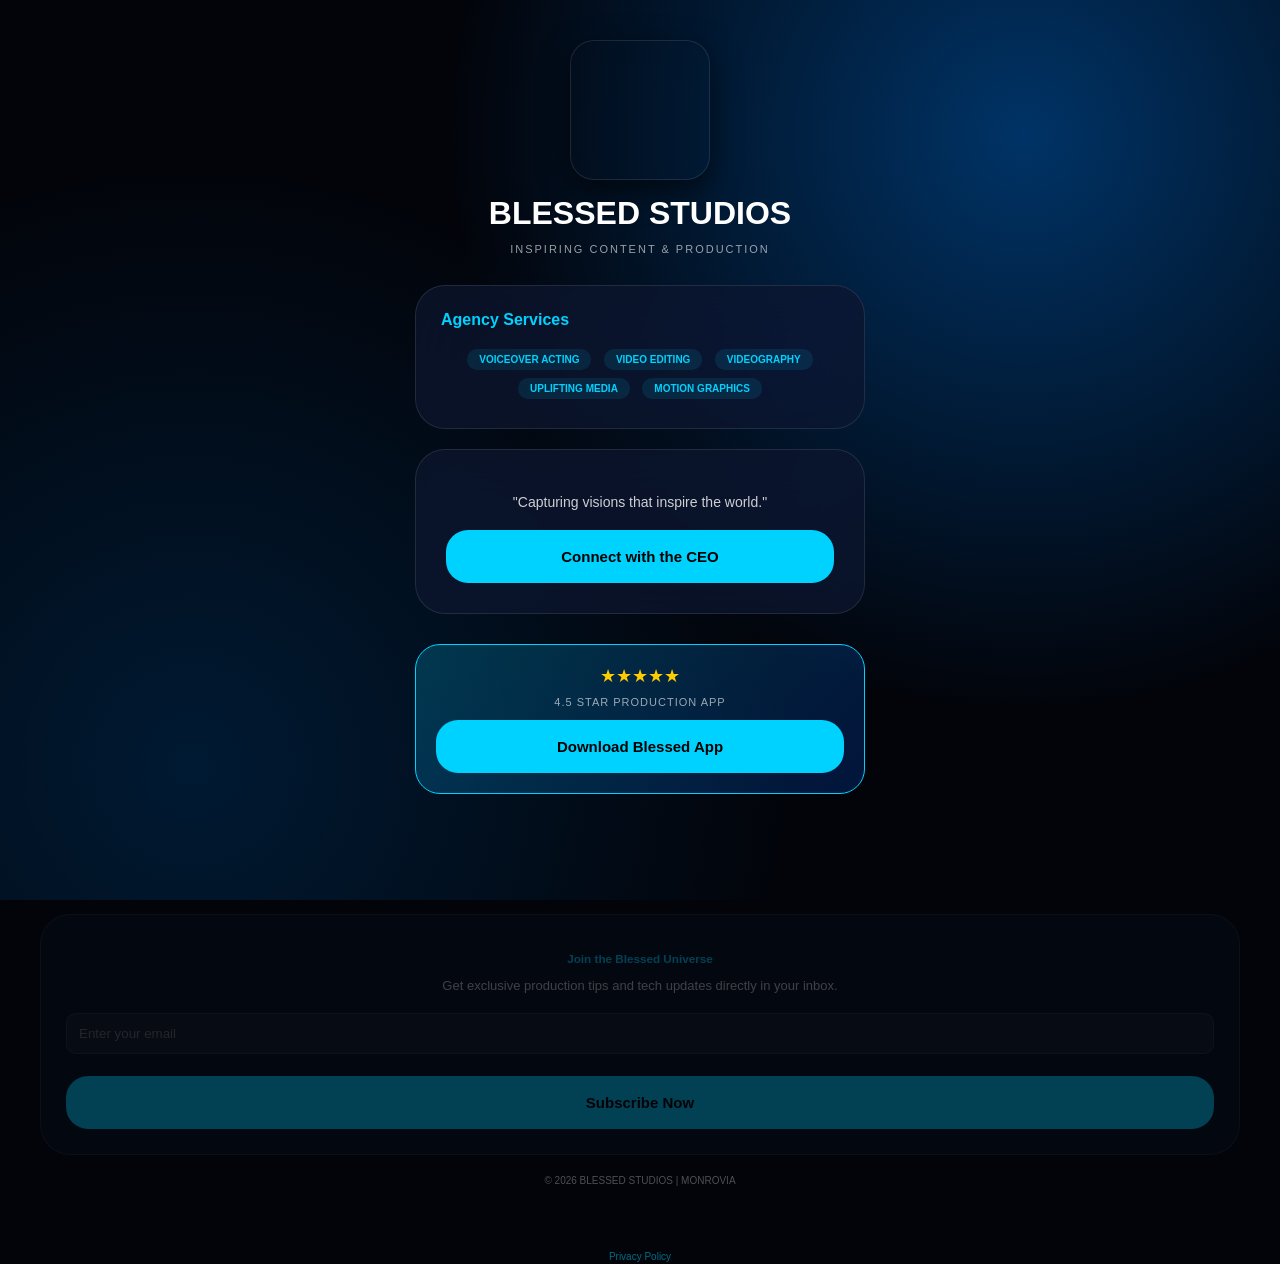
==== index.html @ 232438ee "Add subscription form to footer in index.html" ====
<!DOCTYPE html>
<html lang="en">
<head>
    <meta charset="UTF-8">
    <meta name="viewport" content="width=device-width, initial-scale=1.0, maximum-scale=1.0, user-scalable=no">
    <title>Blessed Studios | Official</title>
    
    <meta name="title" content="Blessed Studios | Official Portfolio of Blessed Fredrick Iboi">
<meta name="description" content="Official home of Blessed Studios. Digital Media Production, Voiceovers, and AI Web Development by Blessed Fredrick Iboi. Empowering visions through technology.">
<meta name="keywords" content="Blessed Studios, Blessed Fredrick Iboi, Video Editing Liberia, Voiceover Actor, AI Web Developer, Graphic Designer, Motion Graphics, Monrovia Tech">
<meta name="author" content="Blessed Fredrick Iboi">

<meta property="og:type" content="website">
<meta property="og:url" content="https://blessediboi17.github.io/Blessed_studios.github.io/">
<meta property="og:title" content="Blessed Studios | Production & Tech Innovation">
<meta property="og:description" content="Discover the work of Blessed Fredrick Iboi. Leading media production and digital architecture in Liberia.">
<meta property="og:image" content="https://i.ibb.co/XfHqN4m/Blessed-Studios-Card.jpg">

 <meta name="google-site-verification" content="rqcKXpeuBPZWYr8MFtPsM4VivoAZiJyeDFfZz--o7Ec">
    <link rel="icon" href="https://i.ibb.co/XfHqN4m/Blessed-Studios-Card.jpg">
    
    <style>
        :root {
            --bg: #02040a;
            --glass: rgba(13, 22, 45, 0.75);
            --accent: #00d2ff;
            --border: rgba(255, 255, 255, 0.1);
            --gold: #ffcc00;
        }

        * { box-sizing: border-box; -webkit-tap-highlight-color: transparent; }

        body {
            margin: 0; background-color: var(--bg);
            background-image: radial-gradient(circle at 80% 15%, #003366 0%, transparent 45%),
                              radial-gradient(circle at 15% 85%, #001a33 0%, transparent 45%);
            background-attachment: fixed;
            color: white; font-family: 'Inter', -apple-system, sans-serif;
            overflow-x: hidden;
        }

        /* PAGE SYSTEM */
        .page { display: none; width: 92%; max-width: 450px; margin: 40px auto; animation: slideUp 0.4s ease-out; }
        .active { display: block; }
        @keyframes slideUp { from { opacity: 0; transform: translateY(20px); } to { opacity: 1; transform: translateY(0); } }

        /* UI COMPONENTS */
        .glass-card {
            background: var(--glass); backdrop-filter: blur(30px) saturate(180%);
            -webkit-backdrop-filter: blur(30px) saturate(180%);
            border: 1px solid var(--border); border-radius: 30px; padding: 25px; margin-bottom: 20px;
        }

        .btn {
            display: flex; align-items: center; justify-content: center;
            background: rgba(255, 255, 255, 0.05); border: 1px solid var(--border);
            padding: 18px; border-radius: 22px; color: white; text-decoration: none;
            font-weight: 700; margin-top: 12px; cursor: pointer; font-size: 15px; transition: 0.3s;
        }

        .btn-primary { background: var(--accent); color: #000; border: none; }
        .btn-yt { background: #ff0000; color: #fff; border: none; }

        /* LOGO STYLES */
        .brand-img {
            width: 140px; height: 140px; margin: 0 auto 15px;
            border-radius: 24px; border: 1px solid var(--border);
            background: url('https://i.ibb.co/XfHqN4m/Blessed-Studios-Card.jpg') center/cover;
            box-shadow: 0 10px 30px rgba(0, 0, 0, 0.6);
        }

        .ceo-img {
            width: 110px; height: 110px; margin: 0 auto 15px;
            border-radius: 50%; border: 2px solid var(--accent);
            background: url('https://i.ibb.co/3s6ZfXv/output.jpg') center/cover;
            box-shadow: 0 0 25px rgba(0, 210, 255, 0.2);
        }

        /* TAGS */
        .service-tag {
            display: inline-block; background: rgba(0, 210, 255, 0.1);
            color: var(--accent); font-size: 10px; padding: 5px 12px;
            border-radius: 10px; margin: 4px; font-weight: 700; text-transform: uppercase;
        }

        /* DOWNLOAD SECTION */
        .download-box {
            background: linear-gradient(135deg, rgba(0, 210, 255, 0.2), rgba(0, 85, 255, 0.2));
            border: 1px solid var(--accent); border-radius: 25px; padding: 20px;
            text-align: center; margin-top: 30px;
        }
        .stars { color: var(--gold); font-size: 18px; margin-bottom: 5px; display: block; }
        .rating-text { font-size: 11px; opacity: 0.6; text-transform: uppercase; letter-spacing: 1px; }

        footer { text-align: center; opacity: 0.3; font-size: 10px; padding: 40px; }
    </style>
</head>
<body>

    <div id="brand-page" class="page active">
        <div class="brand-img"></div>
        <h1 style="text-align: center; margin: 0;">BLESSED STUDIOS</h1>
        <p style="text-align: center; opacity: 0.6; font-size: 11px; letter-spacing: 2px; margin-bottom: 30px;">INSPIRING CONTENT & PRODUCTION</p>
        
        <div class="glass-card">
            <h3 style="color: var(--accent); margin-top: 0; font-size: 16px;">Agency Services</h3>
            <div style="text-align: center;">
                <span class="service-tag">Voiceover Acting</span>
                <span class="service-tag">Video Editing</span>
                <span class="service-tag">Videography</span>
                <span class="service-tag">Uplifting Media</span>
                <span class="service-tag">Motion Graphics</span>
            </div>
        </div>

        <div class="glass-card" style="text-align: center; padding: 30px;">
            <p style="font-size: 14px; opacity: 0.8; margin-bottom: 20px;">"Capturing visions that inspire the world."</p>
            <button class="btn btn-primary" onclick="showPage('ceo-page')" style="width: 100%;">Connect with the CEO</button>
        </div>

        <div class="download-box">
            <span class="stars">★★★★★</span>
            <span class="rating-text">4.5 Star Production App</span>
            <button class="btn btn-primary" onclick="installAppPrompt()" style="width: 100%; margin-top: 10px;">Download Blessed App</button>
        </div>
    </div>

    <div id="ceo-page" class="page">
        <div class="ceo-img"></div>
        <h1 style="text-align: center; margin: 0;">Blessed Fredrick Iboi</h1>
        <p style="text-align: center; color: var(--accent); font-size: 10px; font-weight: 800; letter-spacing: 1px; margin-bottom: 25px;">AI DEVELOPER | GRAPHIC DESIGNER | ACTOR</p>

        <div class="glass-card">
            <h3 style="margin-top: 0; font-size: 16px; color: var(--accent);">Professional Reach</h3>
            <a href="https://youtube.com/@howto9448-c4n" class="btn btn-yt" target="_blank">YouTube: How To Do</a>
            <a href="https://www.facebook.com/Blessedstudios1" class="btn" target="_blank">Official Facebook</a>
            <a href="https://www.instagram.com/studiosblessed" class="btn" target="_blank">Official Instagram</a>
        </div>

        <div class="glass-card">
            <h3 style="margin-top: 0; font-size: 14px;">About Me</h3>
            <p style="font-size: 13px; opacity: 0.8; line-height: 1.6; margin: 0;">
                Visionary <b>Motion Graphics Editor</b> & <b>Digital Architect</b>. I specialize in building high-end AI web solutions and cinematic productions that bridge the gap between technology and people.
            </p>
        </div>

        <button class="btn" onclick="showPage('brand-page')" style="width: 100%; opacity: 0.6; border: none;">← Back to Agency</button>

        <div class="download-box">
            <span class="stars">★★★★★</span>
            <span class="rating-text">Top Rated Portfolio</span>
            <button class="btn btn-primary" onclick="installAppPrompt()" style="width: 100%; margin-top: 10px;">Download Portfolio App</button>
        </div>
    </div>

    <footer>
        <div class="glass-card" style="margin-top: 40px; text-align: center;">
    <h3 style="color: var(--accent); margin-bottom: 10px;">Join the Blessed Universe</h3>
    <p style="font-size: 13px; opacity: 0.8; margin-bottom: 20px;">Get exclusive production tips and tech updates directly in your inbox.</p>
    
    <form action="https://formspree.io/f/YOUR_ID" method="POST" style="display: flex; flex-direction: column; gap: 10px;">
        <input type="email" name="email" placeholder="Enter your email" required 
            style="padding: 12px; border-radius: 10px; border: 1px solid var(--border); background: rgba(255,255,255,0.05); color: white; outline: none;">
        <button type="submit" class="btn btn-primary" style="width: 100%;">Subscribe Now</button>
    </form>
        </div>
        &copy; 2026 BLESSED STUDIOS | MONROVIA</footer>

    <script>
        function showPage(id) {
            document.querySelectorAll('.page').forEach(p => p.classList.remove('active'));
            document.getElementById(id).classList.add('active');
            window.scrollTo({ top: 0, behavior: 'smooth' });
        }

        let deferredPrompt;
        window.addEventListener('beforeinstallprompt', (e) => {
            e.preventDefault();
            deferredPrompt = e;
        });

        function installAppPrompt() {
            if (deferredPrompt) {
                deferredPrompt.prompt();
            } else {
                alert("To Install: Tap your browser menu (⋮) and select 'Add to Home Screen' or 'Install App'.");
            }
        }
    </script>
    <div style="text-align: center; margin-top: 20px;">
    <a href="javascript:void(0)" onclick="showPage('privacy-page')" style="color: var(--accent); font-size: 10px; text-decoration: none; opacity: 0.5;">Privacy Policy</a>
</div>

<div id="privacy-page" class="page">
    <div class="glass-card">
        <h2 style="color: var(--accent); margin-top: 0;">Privacy Policy</h2>
        <p style="font-size: 12px; opacity: 0.8; line-height: 1.6;">
            At <b>Blessed Studios</b>, One of our main priorities is the privacy of our visitors. <br><br>
            <b>Information We Collect:</b> We do not collect personal data unless voluntarily provided via contact forms. Standard web logs are used for traffic analysis via Google Search Console.<br><br>
            <b>Cookies and Web Beacons:</b> Like any other website, Blessed Studios may use 'cookies' to store information including visitors' preferences and the pages on the website that the visitor accessed or visited.<br><br>
            <b>Google DoubleClick DART Cookie:</b> Google is one of our third-party vendors. It also uses cookies, known as DART cookies, to serve ads to our site visitors based upon their visit to our site and other sites on the internet.<br><br>
            <b>Contact:</b> If you have questions, contact us via the official channels on the CEO page.
        </p>
        <button class="btn" onclick="showPage('brand-page')" style="width: 100%;">Return Home</button>
    </div>
</div>
</body>
</html>
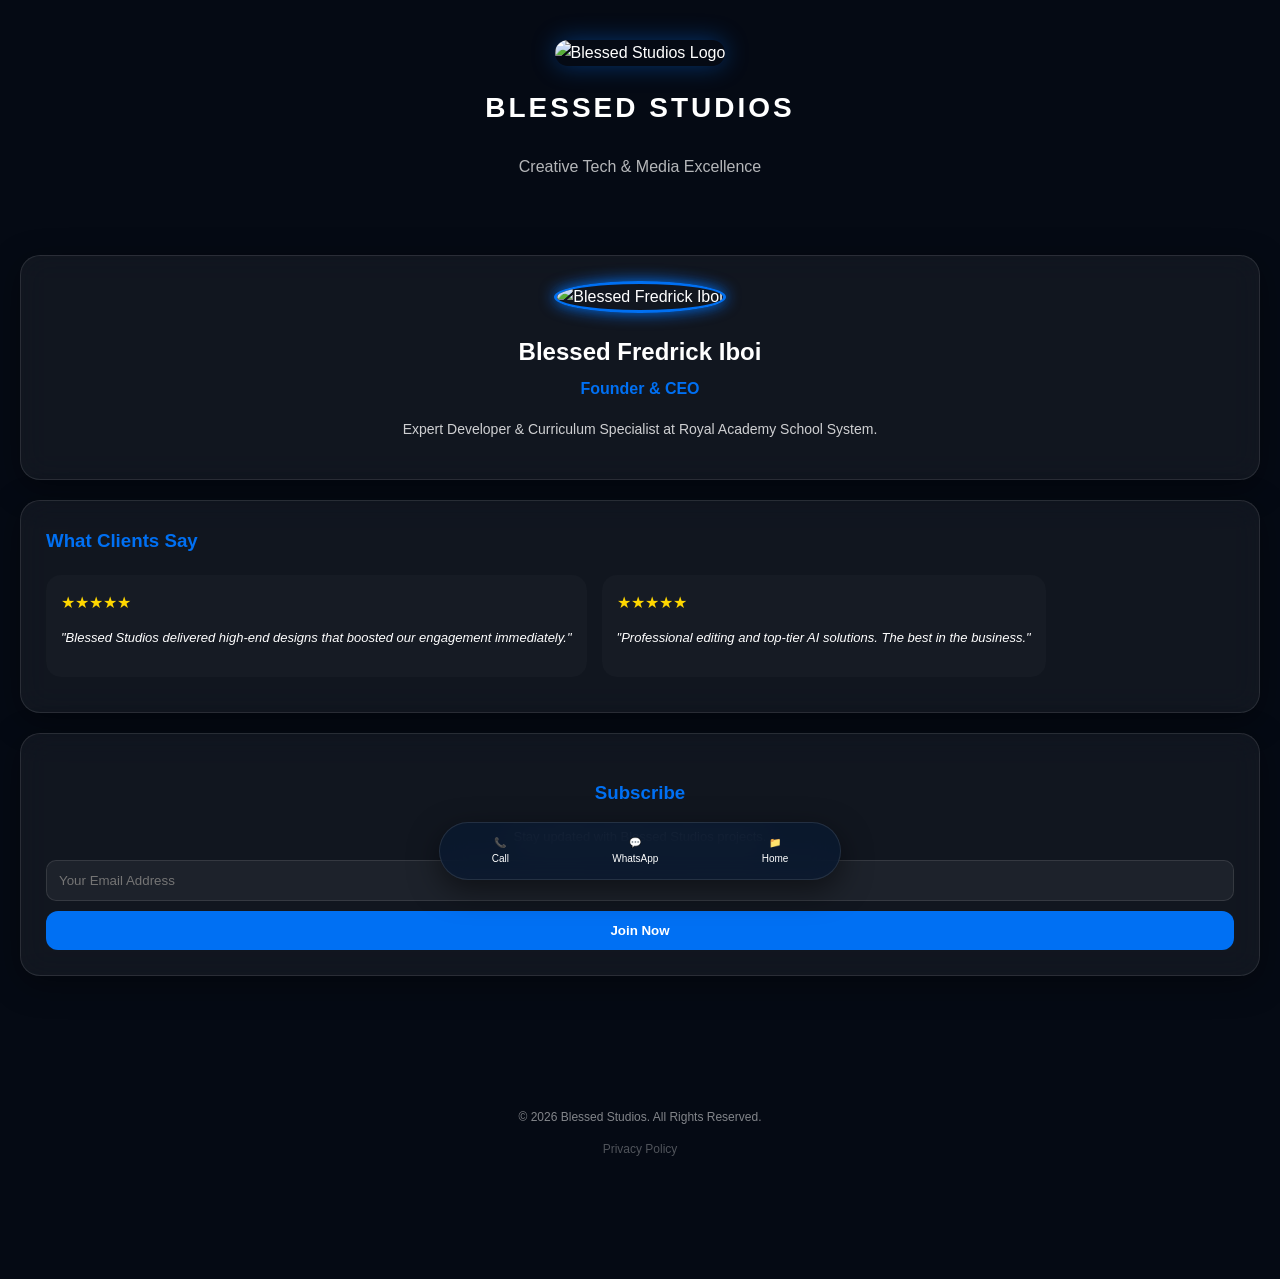
==== commit c42215dd: "Refactor index.html for improved structure and content" ====
--- a/index.html
+++ b/index.html
@@ -2,207 +2,188 @@
 <html lang="en">
 <head>
     <meta charset="UTF-8">
-    <meta name="viewport" content="width=device-width, initial-scale=1.0, maximum-scale=1.0, user-scalable=no">
-    <title>Blessed Studios | Official</title>
-    
-    <meta name="title" content="Blessed Studios | Official Portfolio of Blessed Fredrick Iboi">
-<meta name="description" content="Official home of Blessed Studios. Digital Media Production, Voiceovers, and AI Web Development by Blessed Fredrick Iboi. Empowering visions through technology.">
-<meta name="keywords" content="Blessed Studios, Blessed Fredrick Iboi, Video Editing Liberia, Voiceover Actor, AI Web Developer, Graphic Designer, Motion Graphics, Monrovia Tech">
-<meta name="author" content="Blessed Fredrick Iboi">
+    <meta name="viewport" content="width=device-width, initial-scale=1.0">
+    <title>Blessed Studios | CEO Blessed Fredrick Iboi</title>
 
-<meta property="og:type" content="website">
-<meta property="og:url" content="https://blessediboi17.github.io/Blessed_studios.github.io/">
-<meta property="og:title" content="Blessed Studios | Production & Tech Innovation">
-<meta property="og:description" content="Discover the work of Blessed Fredrick Iboi. Leading media production and digital architecture in Liberia.">
-<meta property="og:image" content="https://i.ibb.co/XfHqN4m/Blessed-Studios-Card.jpg">
+    <script type="application/ld+json">
+    {
+      "@context": "https://schema.org",
+      "@type": "Person",
+      "name": "Blessed Fredrick Iboi",
+      "jobTitle": "CEO & Founder",
+      "affiliation": {
+        "@type": "Organization",
+        "name": "Blessed Studios",
+        "logo": "https://blessediboi17.github.io/Blessedstudios.github.io/logo.jpg"
+      },
+      "image": "https://blessediboi17.github.io/Blessedstudios.github.io/ceo.jpg",
+      "url": "https://blessediboi17.github.io/Blessedstudios.github.io/"
+    }
+    </script>
 
- <meta name="google-site-verification" content="rqcKXpeuBPZWYr8MFtPsM4VivoAZiJyeDFfZz--o7Ec">
-    <link rel="icon" href="https://i.ibb.co/XfHqN4m/Blessed-Studios-Card.jpg">
-    
     <style>
         :root {
-            --bg: #02040a;
-            --glass: rgba(13, 22, 45, 0.75);
-            --accent: #00d2ff;
+            --bg: #050a14;
+            --card-bg: rgba(255, 255, 255, 0.05);
+            --accent: #0070f3;
             --border: rgba(255, 255, 255, 0.1);
-            --gold: #ffcc00;
+            --text: #ffffff;
+            --gold: #ffd700;
         }
 
-        * { box-sizing: border-box; -webkit-tap-highlight-color: transparent; }
-
         body {
-            margin: 0; background-color: var(--bg);
-            background-image: radial-gradient(circle at 80% 15%, #003366 0%, transparent 45%),
-                              radial-gradient(circle at 15% 85%, #001a33 0%, transparent 45%);
-            background-attachment: fixed;
-            color: white; font-family: 'Inter', -apple-system, sans-serif;
+            background-color: var(--bg);
+            color: var(--text);
+            font-family: 'Segoe UI', Tahoma, Geneva, Verdana, sans-serif;
+            margin: 0;
+            padding: 0;
+            line-height: 1.6;
             overflow-x: hidden;
         }
 
-        /* PAGE SYSTEM */
-        .page { display: none; width: 92%; max-width: 450px; margin: 40px auto; animation: slideUp 0.4s ease-out; }
-        .active { display: block; }
-        @keyframes slideUp { from { opacity: 0; transform: translateY(20px); } to { opacity: 1; transform: translateY(0); } }
+        .glass-card {
+            background: var(--card-bg);
+            backdrop-filter: blur(15px);
+            border: 1px solid var(--border);
+            border-radius: 20px;
+            padding: 25px;
+            margin: 20px;
+            box-shadow: 0 8px 32px 0 rgba(0, 0, 0, 0.37);
+        }
 
-        /* UI COMPONENTS */
-        .glass-card {
-            background: var(--glass); backdrop-filter: blur(30px) saturate(180%);
-            -webkit-backdrop-filter: blur(30px) saturate(180%);
-            border: 1px solid var(--border); border-radius: 30px; padding: 25px; margin-bottom: 20px;
+        .logo-container img {
+            width: 180px;
+            height: auto;
+            border-radius: 15px;
+            box-shadow: 0 0 25px rgba(0, 112, 243, 0.4);
+            transition: transform 0.3s ease;
+        }
+
+        .profile-img {
+            width: 130px;
+            height: 130px;
+            border-radius: 50%;
+            border: 3px solid var(--accent);
+            object-fit: cover;
+            box-shadow: 0 0 15px var(--accent);
         }
 
         .btn {
-            display: flex; align-items: center; justify-content: center;
-            background: rgba(255, 255, 255, 0.05); border: 1px solid var(--border);
-            padding: 18px; border-radius: 22px; color: white; text-decoration: none;
-            font-weight: 700; margin-top: 12px; cursor: pointer; font-size: 15px; transition: 0.3s;
+            background: var(--accent);
+            color: white;
+            border: none;
+            padding: 12px 25px;
+            border-radius: 12px;
+            font-weight: bold;
+            cursor: pointer;
+            text-decoration: none;
+            display: inline-block;
+            transition: 0.3s;
         }
 
-        .btn-primary { background: var(--accent); color: #000; border: none; }
-        .btn-yt { background: #ff0000; color: #fff; border: none; }
-
-        /* LOGO STYLES */
-        .brand-img {
-            width: 140px; height: 140px; margin: 0 auto 15px;
-            border-radius: 24px; border: 1px solid var(--border);
-            background: url('https://i.ibb.co/XfHqN4m/Blessed-Studios-Card.jpg') center/cover;
-            box-shadow: 0 10px 30px rgba(0, 0, 0, 0.6);
+        /* Floating Bar */
+        .floating-bar {
+            position: fixed;
+            bottom: 20px;
+            left: 50%;
+            transform: translateX(-50%);
+            width: 90%;
+            max-width: 400px;
+            background: rgba(10, 25, 47, 0.85);
+            backdrop-filter: blur(15px);
+            border: 1px solid var(--border);
+            border-radius: 30px;
+            display: flex;
+            justify-content: space-around;
+            padding: 12px 0;
+            z-index: 1000;
+            box-shadow: 0 10px 30px rgba(0,0,0,0.5);
         }
 
-        .ceo-img {
-            width: 110px; height: 110px; margin: 0 auto 15px;
-            border-radius: 50%; border: 2px solid var(--accent);
-            background: url('https://i.ibb.co/3s6ZfXv/output.jpg') center/cover;
-            box-shadow: 0 0 25px rgba(0, 210, 255, 0.2);
+        .floating-bar a {
+            text-decoration: none;
+            color: white;
+            text-align: center;
+            font-size: 10px;
         }
 
-        /* TAGS */
-        .service-tag {
-            display: inline-block; background: rgba(0, 210, 255, 0.1);
-            color: var(--accent); font-size: 10px; padding: 5px 12px;
-            border-radius: 10px; margin: 4px; font-weight: 700; text-transform: uppercase;
+        .review-container {
+            display: flex;
+            overflow-x: auto;
+            gap: 15px;
+            padding-bottom: 10px;
+            scrollbar-width: none;
         }
 
-        /* DOWNLOAD SECTION */
-        .download-box {
-            background: linear-gradient(135deg, rgba(0, 210, 255, 0.2), rgba(0, 85, 255, 0.2));
-            border: 1px solid var(--accent); border-radius: 25px; padding: 20px;
-            text-align: center; margin-top: 30px;
+        input[type="email"] {
+            padding: 12px;
+            border-radius: 10px;
+            border: 1px solid var(--border);
+            background: rgba(255,255,255,0.05);
+            color: white;
+            outline: none;
         }
-        .stars { color: var(--gold); font-size: 18px; margin-bottom: 5px; display: block; }
-        .rating-text { font-size: 11px; opacity: 0.6; text-transform: uppercase; letter-spacing: 1px; }
 
-        footer { text-align: center; opacity: 0.3; font-size: 10px; padding: 40px; }
+        footer {
+            text-align: center;
+            padding: 100px 20px 120px 20px;
+            opacity: 0.5;
+            font-size: 12px;
+        }
     </style>
 </head>
 <body>
 
-    <div id="brand-page" class="page active">
-        <div class="brand-img"></div>
-        <h1 style="text-align: center; margin: 0;">BLESSED STUDIOS</h1>
-        <p style="text-align: center; opacity: 0.6; font-size: 11px; letter-spacing: 2px; margin-bottom: 30px;">INSPIRING CONTENT & PRODUCTION</p>
-        
-        <div class="glass-card">
-            <h3 style="color: var(--accent); margin-top: 0; font-size: 16px;">Agency Services</h3>
-            <div style="text-align: center;">
-                <span class="service-tag">Voiceover Acting</span>
-                <span class="service-tag">Video Editing</span>
-                <span class="service-tag">Videography</span>
-                <span class="service-tag">Uplifting Media</span>
-                <span class="service-tag">Motion Graphics</span>
+    <section id="brand-page" style="text-align: center; padding: 40px 0;">
+        <div class="logo-container">
+            <img src="logo.jpg" alt="Blessed Studios Logo">
+            <h1 style="letter-spacing: 3px; font-size: 28px; margin-top: 20px;">BLESSED STUDIOS</h1>
+            <p style="opacity: 0.7;">Creative Tech & Media Excellence</p>
+        </div>
+    </section>
+
+    <section id="ceo-page">
+        <div class="glass-card" style="text-align: center;">
+            <img src="ceo.jpg" alt="Blessed Fredrick Iboi" class="profile-img">
+            <h2 style="margin-bottom: 5px;">Blessed Fredrick Iboi</h2>
+            <p style="color: var(--accent); margin-top: 0; font-weight: bold;">Founder & CEO</p>
+            <p style="font-size: 14px; opacity: 0.8;">Expert Developer & Curriculum Specialist at Royal Academy School System.</p>
+        </div>
+    </section>
+
+    <div class="glass-card">
+        <h3 style="color: var(--accent); margin-top: 0;">What Clients Say</h3>
+        <div class="review-container">
+            <div style="min-width: 250px; background: rgba(255,255,255,0.02); padding: 15px; border-radius: 15px;">
+                <span style="color: var(--gold);">★★★★★</span>
+                <p style="font-style: italic; font-size: 13px;">"Blessed Studios delivered high-end designs that boosted our engagement immediately."</p>
             </div>
-        </div>
-
-        <div class="glass-card" style="text-align: center; padding: 30px;">
-            <p style="font-size: 14px; opacity: 0.8; margin-bottom: 20px;">"Capturing visions that inspire the world."</p>
-            <button class="btn btn-primary" onclick="showPage('ceo-page')" style="width: 100%;">Connect with the CEO</button>
-        </div>
-
-        <div class="download-box">
-            <span class="stars">★★★★★</span>
-            <span class="rating-text">4.5 Star Production App</span>
-            <button class="btn btn-primary" onclick="installAppPrompt()" style="width: 100%; margin-top: 10px;">Download Blessed App</button>
+            <div style="min-width: 250px; background: rgba(255,255,255,0.02); padding: 15px; border-radius: 15px;">
+                <span style="color: var(--gold);">★★★★★</span>
+                <p style="font-style: italic; font-size: 13px;">"Professional editing and top-tier AI solutions. The best in the business."</p>
+            </div>
         </div>
     </div>
 
-    <div id="ceo-page" class="page">
-        <div class="ceo-img"></div>
-        <h1 style="text-align: center; margin: 0;">Blessed Fredrick Iboi</h1>
-        <p style="text-align: center; color: var(--accent); font-size: 10px; font-weight: 800; letter-spacing: 1px; margin-bottom: 25px;">AI DEVELOPER | GRAPHIC DESIGNER | ACTOR</p>
-
-        <div class="glass-card">
-            <h3 style="margin-top: 0; font-size: 16px; color: var(--accent);">Professional Reach</h3>
-            <a href="https://youtube.com/@howto9448-c4n" class="btn btn-yt" target="_blank">YouTube: How To Do</a>
-            <a href="https://www.facebook.com/Blessedstudios1" class="btn" target="_blank">Official Facebook</a>
-            <a href="https://www.instagram.com/studiosblessed" class="btn" target="_blank">Official Instagram</a>
-        </div>
-
-        <div class="glass-card">
-            <h3 style="margin-top: 0; font-size: 14px;">About Me</h3>
-            <p style="font-size: 13px; opacity: 0.8; line-height: 1.6; margin: 0;">
-                Visionary <b>Motion Graphics Editor</b> & <b>Digital Architect</b>. I specialize in building high-end AI web solutions and cinematic productions that bridge the gap between technology and people.
-            </p>
-        </div>
-
-        <button class="btn" onclick="showPage('brand-page')" style="width: 100%; opacity: 0.6; border: none;">← Back to Agency</button>
-
-        <div class="download-box">
-            <span class="stars">★★★★★</span>
-            <span class="rating-text">Top Rated Portfolio</span>
-            <button class="btn btn-primary" onclick="installAppPrompt()" style="width: 100%; margin-top: 10px;">Download Portfolio App</button>
-        </div>
+    <div class="glass-card" style="text-align: center;">
+        <h3 style="color: var(--accent);">Subscribe</h3>
+        <p style="font-size: 13px; opacity: 0.8;">Stay updated with Blessed Studios projects.</p>
+        <form style="display: flex; flex-direction: column; gap: 10px;">
+            <input type="email" placeholder="Your Email Address" required>
+            <button type="submit" class="btn">Join Now</button>
+        </form>
     </div>
 
+    <nav class="floating-bar">
+        <a href="tel:+231XXXXXXXXXX">📞<br>Call</a>
+        <a href="https://wa.me/231XXXXXXXXXX">💬<br>WhatsApp</a>
+        <a href="#brand-page">📁<br>Home</a>
+    </nav>
+
     <footer>
-        <div class="glass-card" style="margin-top: 40px; text-align: center;">
-    <h3 style="color: var(--accent); margin-bottom: 10px;">Join the Blessed Universe</h3>
-    <p style="font-size: 13px; opacity: 0.8; margin-bottom: 20px;">Get exclusive production tips and tech updates directly in your inbox.</p>
-    
-    <form action="https://formspree.io/f/YOUR_ID" method="POST" style="display: flex; flex-direction: column; gap: 10px;">
-        <input type="email" name="email" placeholder="Enter your email" required 
-            style="padding: 12px; border-radius: 10px; border: 1px solid var(--border); background: rgba(255,255,255,0.05); color: white; outline: none;">
-        <button type="submit" class="btn btn-primary" style="width: 100%;">Subscribe Now</button>
-    </form>
-        </div>
-        &copy; 2026 BLESSED STUDIOS | MONROVIA</footer>
+        <p>© 2026 Blessed Studios. All Rights Reserved.</p>
+        <a href="#" style="color: white; text-decoration: none; opacity: 0.6;">Privacy Policy</a>
+    </footer>
 
-    <script>
-        function showPage(id) {
-            document.querySelectorAll('.page').forEach(p => p.classList.remove('active'));
-            document.getElementById(id).classList.add('active');
-            window.scrollTo({ top: 0, behavior: 'smooth' });
-        }
-
-        let deferredPrompt;
-        window.addEventListener('beforeinstallprompt', (e) => {
-            e.preventDefault();
-            deferredPrompt = e;
-        });
-
-        function installAppPrompt() {
-            if (deferredPrompt) {
-                deferredPrompt.prompt();
-            } else {
-                alert("To Install: Tap your browser menu (⋮) and select 'Add to Home Screen' or 'Install App'.");
-            }
-        }
-    </script>
-    <div style="text-align: center; margin-top: 20px;">
-    <a href="javascript:void(0)" onclick="showPage('privacy-page')" style="color: var(--accent); font-size: 10px; text-decoration: none; opacity: 0.5;">Privacy Policy</a>
-</div>
-
-<div id="privacy-page" class="page">
-    <div class="glass-card">
-        <h2 style="color: var(--accent); margin-top: 0;">Privacy Policy</h2>
-        <p style="font-size: 12px; opacity: 0.8; line-height: 1.6;">
-            At <b>Blessed Studios</b>, One of our main priorities is the privacy of our visitors. <br><br>
-            <b>Information We Collect:</b> We do not collect personal data unless voluntarily provided via contact forms. Standard web logs are used for traffic analysis via Google Search Console.<br><br>
-            <b>Cookies and Web Beacons:</b> Like any other website, Blessed Studios may use 'cookies' to store information including visitors' preferences and the pages on the website that the visitor accessed or visited.<br><br>
-            <b>Google DoubleClick DART Cookie:</b> Google is one of our third-party vendors. It also uses cookies, known as DART cookies, to serve ads to our site visitors based upon their visit to our site and other sites on the internet.<br><br>
-            <b>Contact:</b> If you have questions, contact us via the official channels on the CEO page.
-        </p>
-        <button class="btn" onclick="showPage('brand-page')" style="width: 100%;">Return Home</button>
-    </div>
-</div>
 </body>
 </html>
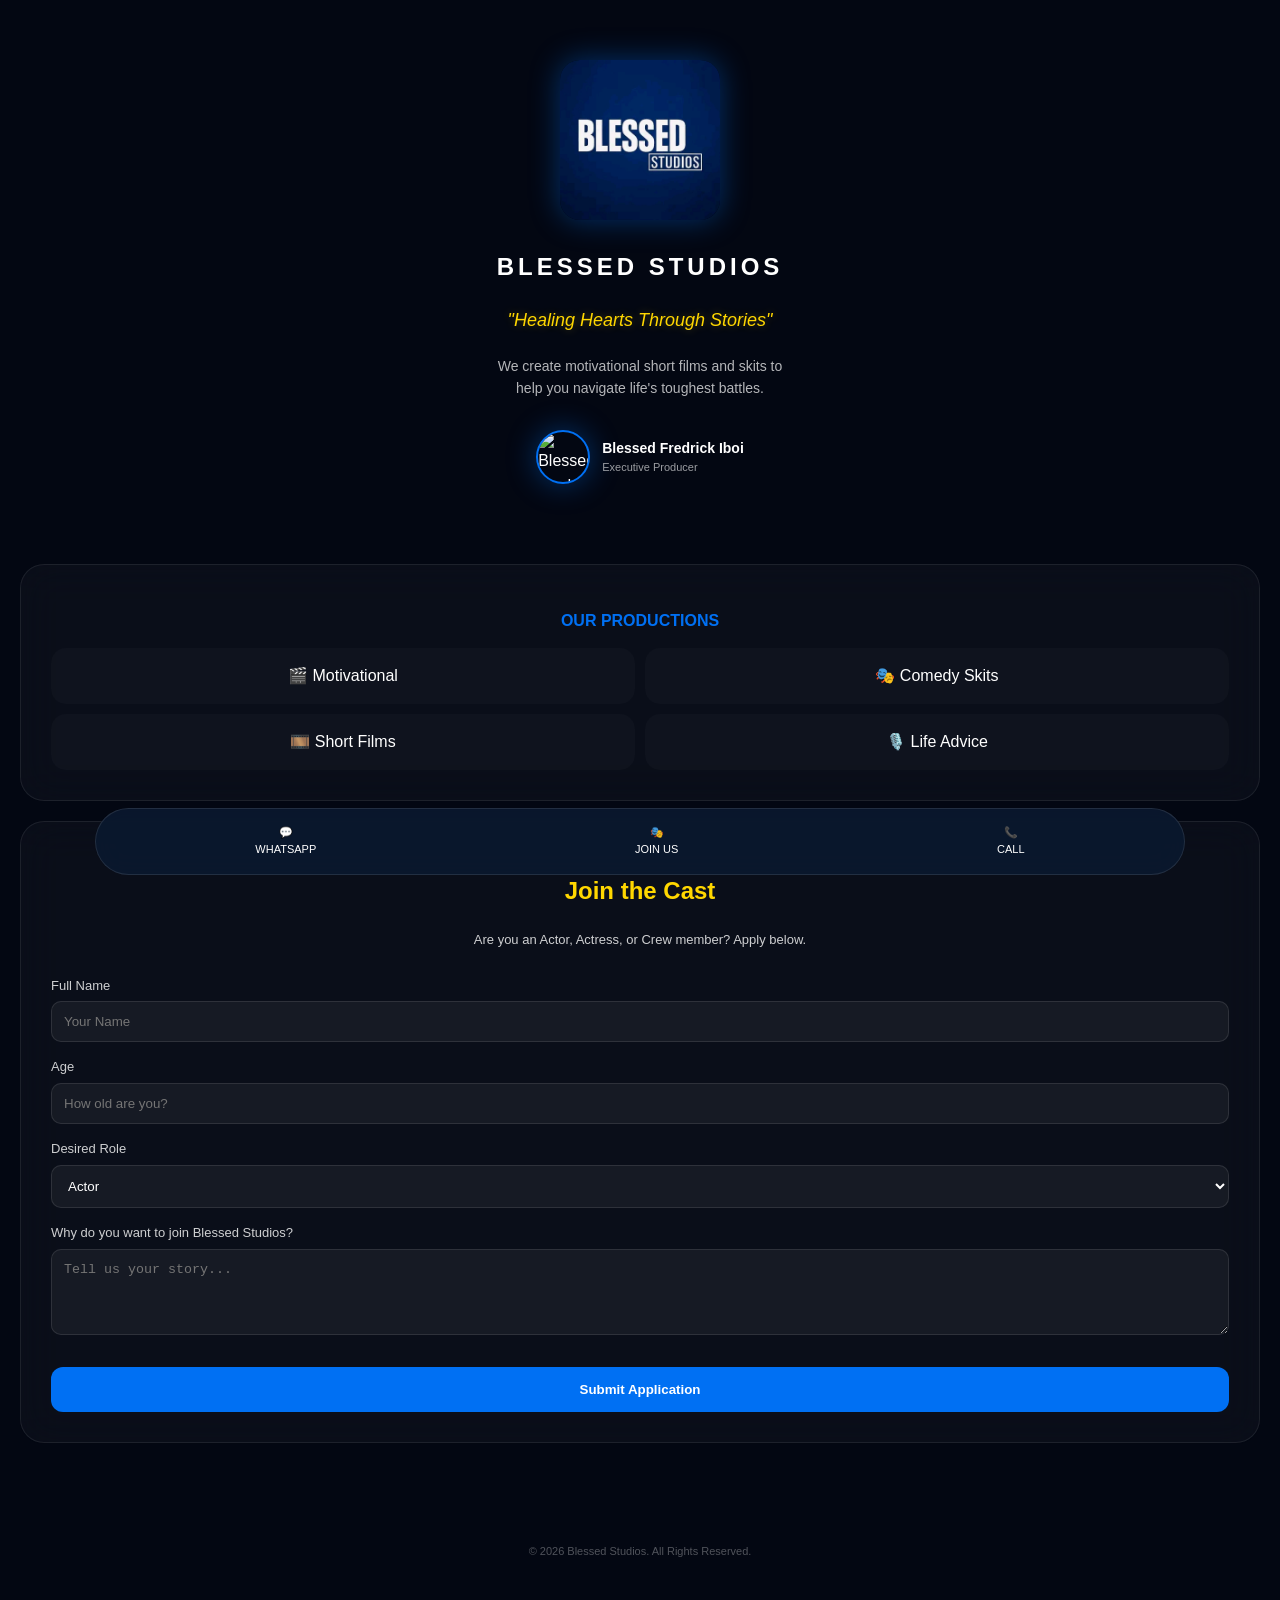
==== commit 331f2a47: "Update title and restructure HTML layout" ====
--- a/index.html
+++ b/index.html
@@ -3,30 +3,13 @@
 <head>
     <meta charset="UTF-8">
     <meta name="viewport" content="width=device-width, initial-scale=1.0">
-    <title>Blessed Studios | CEO Blessed Fredrick Iboi</title>
-
-    <script type="application/ld+json">
-    {
-      "@context": "https://schema.org",
-      "@type": "Person",
-      "name": "Blessed Fredrick Iboi",
-      "jobTitle": "CEO & Founder",
-      "affiliation": {
-        "@type": "Organization",
-        "name": "Blessed Studios",
-        "logo": "https://blessediboi17.github.io/Blessedstudios.github.io/logo.jpg"
-      },
-      "image": "https://blessediboi17.github.io/Blessedstudios.github.io/ceo.jpg",
-      "url": "https://blessediboi17.github.io/Blessedstudios.github.io/"
-    }
-    </script>
+    <title>Blessed Studios | Official</title>
 
     <style>
         :root {
-            --bg: #050a14;
-            --card-bg: rgba(255, 255, 255, 0.05);
+            --bg: #030712;
+            --card-bg: rgba(255, 255, 255, 0.03);
             --accent: #0070f3;
-            --border: rgba(255, 255, 255, 0.1);
             --text: #ffffff;
             --gold: #ffd700;
         }
@@ -34,155 +17,162 @@
         body {
             background-color: var(--bg);
             color: var(--text);
-            font-family: 'Segoe UI', Tahoma, Geneva, Verdana, sans-serif;
+            font-family: 'Inter', sans-serif;
             margin: 0;
             padding: 0;
             line-height: 1.6;
-            overflow-x: hidden;
         }
 
-        .glass-card {
+        .glass-container {
             background: var(--card-bg);
-            backdrop-filter: blur(15px);
-            border: 1px solid var(--border);
-            border-radius: 20px;
-            padding: 25px;
+            backdrop-filter: blur(20px);
+            border: 1px solid rgba(255,255,255,0.08);
+            border-radius: 24px;
+            padding: 30px;
             margin: 20px;
-            box-shadow: 0 8px 32px 0 rgba(0, 0, 0, 0.37);
         }
 
-        .logo-container img {
-            width: 180px;
-            height: auto;
-            border-radius: 15px;
-            box-shadow: 0 0 25px rgba(0, 112, 243, 0.4);
-            transition: transform 0.3s ease;
+        .hero { text-align: center; padding: 60px 20px; }
+        .hero img { width: 160px; border-radius: 20px; box-shadow: 0 0 30px rgba(0, 112, 243, 0.4); }
+
+        .mission-text {
+            font-style: italic;
+            font-size: 18px;
+            color: var(--gold);
+            margin: 20px 0;
+            text-shadow: 0 0 10px rgba(255, 215, 0, 0.3);
         }
 
-        .profile-img {
-            width: 130px;
-            height: 130px;
-            border-radius: 50%;
-            border: 3px solid var(--accent);
-            object-fit: cover;
-            box-shadow: 0 0 15px var(--accent);
+        /* Casting Form Styles */
+        .form-group {
+            margin-bottom: 15px;
+            text-align: left;
         }
 
-        .btn {
+        label { display: block; font-size: 13px; margin-bottom: 5px; opacity: 0.8; }
+
+        input, select, textarea {
+            width: 100%;
+            padding: 12px;
+            border-radius: 10px;
+            border: 1px solid rgba(255,255,255,0.1);
+            background: rgba(255,255,255,0.05);
+            color: white;
+            box-sizing: border-box;
+        }
+
+        .btn-submit {
             background: var(--accent);
             color: white;
+            width: 100%;
+            padding: 15px;
             border: none;
-            padding: 12px 25px;
             border-radius: 12px;
             font-weight: bold;
             cursor: pointer;
-            text-decoration: none;
-            display: inline-block;
-            transition: 0.3s;
+            margin-top: 10px;
         }
 
-        /* Floating Bar */
-        .floating-bar {
+        .ceo-badge {
+            display: flex;
+            align-items: center;
+            gap: 12px;
+            margin-top: 30px;
+            justify-content: center;
+        }
+
+        .ceo-badge img { width: 50px; height: 50px; border-radius: 50%; border: 2px solid var(--accent); }
+
+        .action-bar {
             position: fixed;
-            bottom: 20px;
+            bottom: 25px;
             left: 50%;
             transform: translateX(-50%);
-            width: 90%;
-            max-width: 400px;
-            background: rgba(10, 25, 47, 0.85);
+            width: 85%;
+            background: rgba(10, 25, 47, 0.9);
             backdrop-filter: blur(15px);
-            border: 1px solid var(--border);
-            border-radius: 30px;
+            border: 1px solid rgba(255,255,255,0.1);
+            border-radius: 40px;
             display: flex;
             justify-content: space-around;
-            padding: 12px 0;
+            padding: 15px 0;
             z-index: 1000;
-            box-shadow: 0 10px 30px rgba(0,0,0,0.5);
         }
 
-        .floating-bar a {
-            text-decoration: none;
-            color: white;
-            text-align: center;
-            font-size: 10px;
-        }
-
-        .review-container {
-            display: flex;
-            overflow-x: auto;
-            gap: 15px;
-            padding-bottom: 10px;
-            scrollbar-width: none;
-        }
-
-        input[type="email"] {
-            padding: 12px;
-            border-radius: 10px;
-            border: 1px solid var(--border);
-            background: rgba(255,255,255,0.05);
-            color: white;
-            outline: none;
-        }
-
-        footer {
-            text-align: center;
-            padding: 100px 20px 120px 20px;
-            opacity: 0.5;
-            font-size: 12px;
-        }
+        .action-bar a { color: white; text-decoration: none; font-size: 11px; text-align: center; }
     </style>
 </head>
 <body>
 
-    <section id="brand-page" style="text-align: center; padding: 40px 0;">
-        <div class="logo-container">
-            <img src="logo.jpg" alt="Blessed Studios Logo">
-            <h1 style="letter-spacing: 3px; font-size: 28px; margin-top: 20px;">BLESSED STUDIOS</h1>
-            <p style="opacity: 0.7;">Creative Tech & Media Excellence</p>
+    <section class="hero">
+        <img src="logo.jpg" alt="Blessed Studios">
+        <h1 style="letter-spacing: 4px; margin-top: 20px;">BLESSED STUDIOS</h1>
+        <p class="mission-text">"Healing Hearts Through Stories"</p>
+        <p style="opacity: 0.7; max-width: 300px; margin: 0 auto; font-size: 14px;">
+            We create motivational short films and skits to help you navigate life's toughest battles.
+        </p>
+
+        <div class="ceo-badge">
+            <img src="ceo.jpg" alt="Blessed Fredrick Iboi">
+            <div style="text-align: left;">
+                <div style="font-size: 14px; font-weight: bold;">Blessed Fredrick Iboi</div>
+                <div style="font-size: 11px; opacity: 0.6;">Executive Producer</div>
+            </div>
         </div>
     </section>
 
-    <section id="ceo-page">
-        <div class="glass-card" style="text-align: center;">
-            <img src="ceo.jpg" alt="Blessed Fredrick Iboi" class="profile-img">
-            <h2 style="margin-bottom: 5px;">Blessed Fredrick Iboi</h2>
-            <p style="color: var(--accent); margin-top: 0; font-weight: bold;">Founder & CEO</p>
-            <p style="font-size: 14px; opacity: 0.8;">Expert Developer & Curriculum Specialist at Royal Academy School System.</p>
-        </div>
-    </section>
-
-    <div class="glass-card">
-        <h3 style="color: var(--accent); margin-top: 0;">What Clients Say</h3>
-        <div class="review-container">
-            <div style="min-width: 250px; background: rgba(255,255,255,0.02); padding: 15px; border-radius: 15px;">
-                <span style="color: var(--gold);">★★★★★</span>
-                <p style="font-style: italic; font-size: 13px;">"Blessed Studios delivered high-end designs that boosted our engagement immediately."</p>
-            </div>
-            <div style="min-width: 250px; background: rgba(255,255,255,0.02); padding: 15px; border-radius: 15px;">
-                <span style="color: var(--gold);">★★★★★</span>
-                <p style="font-style: italic; font-size: 13px;">"Professional editing and top-tier AI solutions. The best in the business."</p>
-            </div>
+    <div class="glass-container" style="text-align: center;">
+        <h2 style="color: var(--accent); font-size: 16px; text-transform: uppercase;">Our Productions</h2>
+        <div style="display: grid; grid-template-columns: 1fr 1fr; gap: 10px; margin-top: 15px;">
+            <div style="background: rgba(255,255,255,0.02); padding: 15px; border-radius: 15px;">🎬 Motivational</div>
+            <div style="background: rgba(255,255,255,0.02); padding: 15px; border-radius: 15px;">🎭 Comedy Skits</div>
+            <div style="background: rgba(255,255,255,0.02); padding: 15px; border-radius: 15px;">🎞️ Short Films</div>
+            <div style="background: rgba(255,255,255,0.02); padding: 15px; border-radius: 15px;">🎙️ Life Advice</div>
         </div>
     </div>
 
-    <div class="glass-card" style="text-align: center;">
-        <h3 style="color: var(--accent);">Subscribe</h3>
-        <p style="font-size: 13px; opacity: 0.8;">Stay updated with Blessed Studios projects.</p>
-        <form style="display: flex; flex-direction: column; gap: 10px;">
-            <input type="email" placeholder="Your Email Address" required>
-            <button type="submit" class="btn">Join Now</button>
+    <div class="glass-container" id="join">
+        <h2 style="color: var(--gold); text-align: center;">Join the Cast</h2>
+        <p style="text-align: center; font-size: 13px; opacity: 0.8; margin-bottom: 25px;">Are you an Actor, Actress, or Crew member? Apply below.</p>
+        
+        <form action="https://formspree.io/f/YOUR_FORMSPREE_ID" method="POST">
+            <div class="form-group">
+                <label>Full Name</label>
+                <input type="text" name="name" required placeholder="Your Name">
+            </div>
+
+            <div class="form-group">
+                <label>Age</label>
+                <input type="number" name="age" required placeholder="How old are you?">
+            </div>
+
+            <div class="form-group">
+                <label>Desired Role</label>
+                <select name="role">
+                    <option value="actor">Actor</option>
+                    <option value="actress">Actress</option>
+                    <option value="crew">Production Crew</option>
+                    <option value="editor">Video Editor</option>
+                </select>
+            </div>
+
+            <div class="form-group">
+                <label>Why do you want to join Blessed Studios?</label>
+                <textarea name="reason" rows="4" required placeholder="Tell us your story..."></textarea>
+            </div>
+
+            <button type="submit" class="btn-submit">Submit Application</button>
         </form>
     </div>
 
-    <nav class="floating-bar">
-        <a href="tel:+231XXXXXXXXXX">📞<br>Call</a>
-        <a href="https://wa.me/231XXXXXXXXXX">💬<br>WhatsApp</a>
-        <a href="#brand-page">📁<br>Home</a>
+    <nav class="action-bar">
+        <a href="https://wa.me/231777002416">💬<br>WHATSAPP</a>
+        <a href="#join">🎭<br>JOIN US</a>
+        <a href="tel:+231771798046">📞<br>CALL</a>
     </nav>
 
-    <footer>
-        <p>© 2026 Blessed Studios. All Rights Reserved.</p>
-        <a href="#" style="color: white; text-decoration: none; opacity: 0.6;">Privacy Policy</a>
+    <footer style="text-align: center; padding: 80px 20px 140px; opacity: 0.3; font-size: 11px;">
+        © 2026 Blessed Studios. All Rights Reserved.
     </footer>
 
 </body>
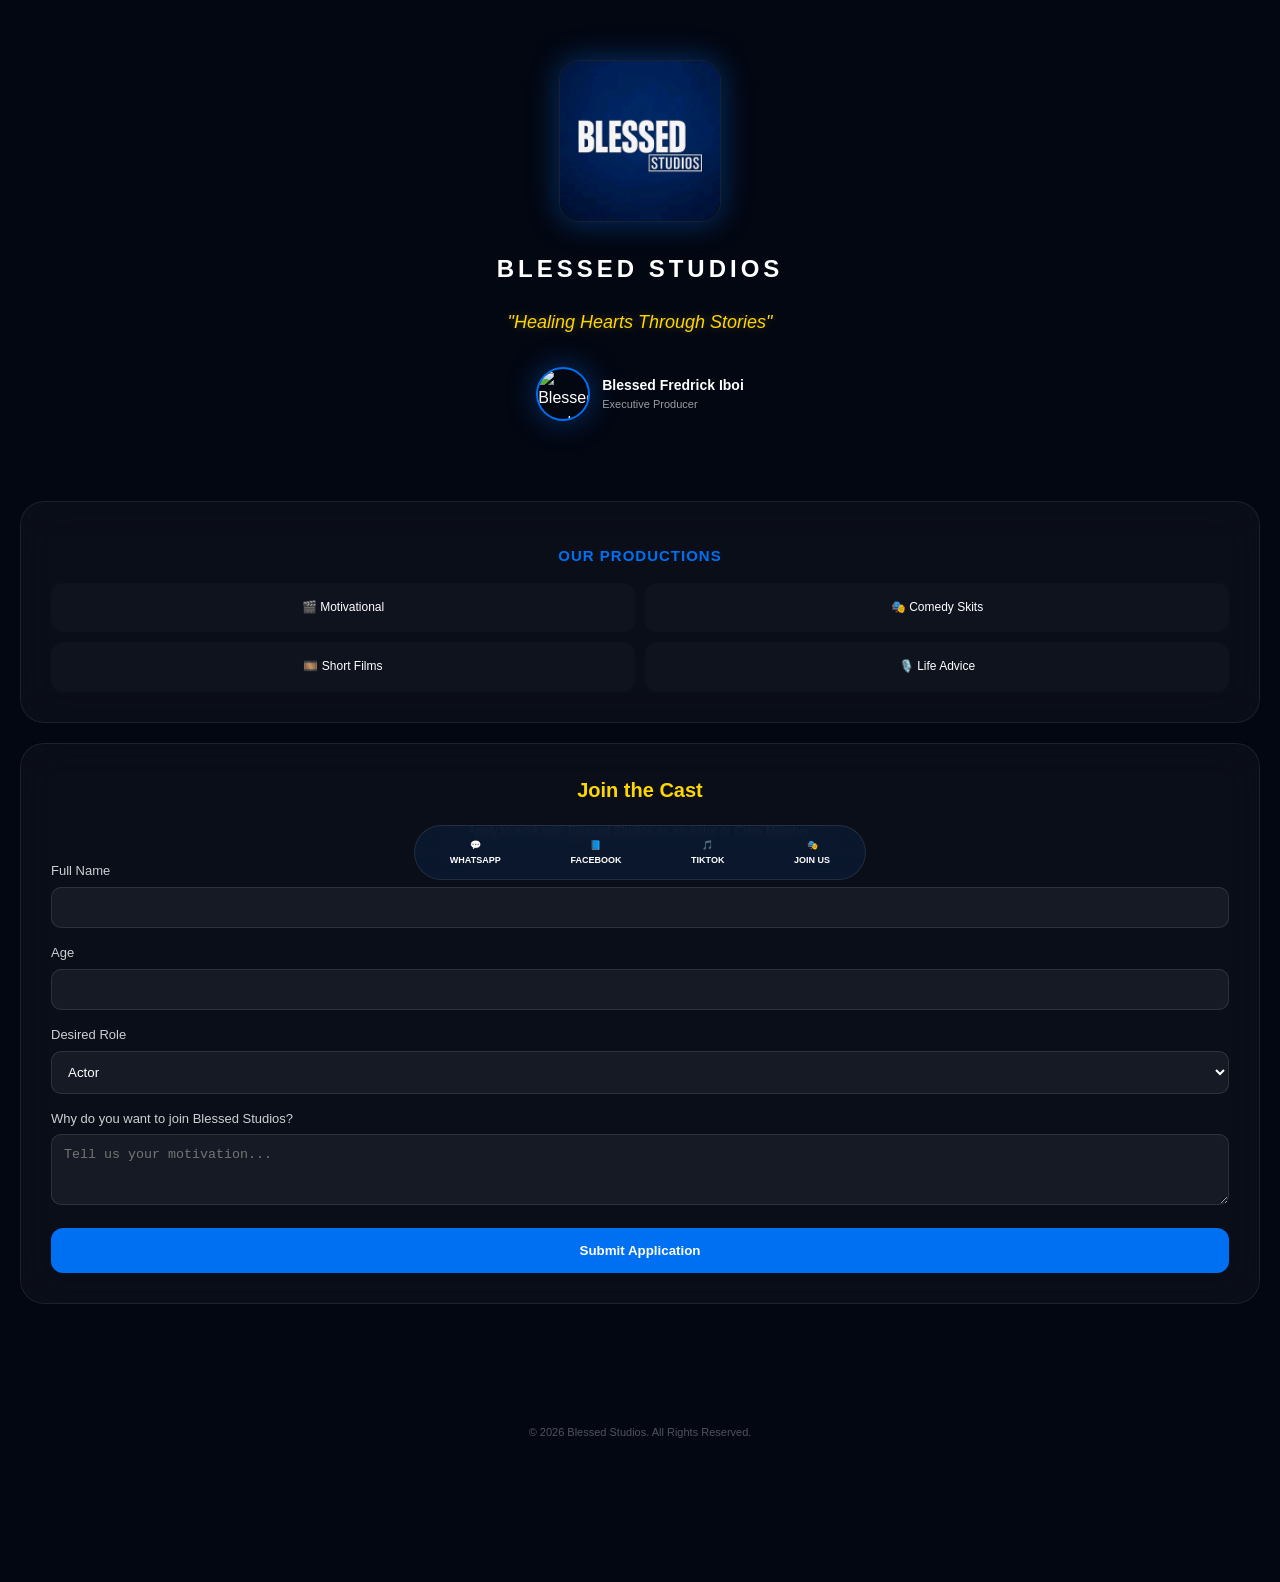
==== commit fd5efb1a: "Enhance index.html with structured data and style updates Added structured data for Blessed Studios " ====
--- a/index.html
+++ b/index.html
@@ -4,6 +4,26 @@
     <meta charset="UTF-8">
     <meta name="viewport" content="width=device-width, initial-scale=1.0">
     <title>Blessed Studios | Official</title>
+    
+    <script type="application/ld+json">
+    {
+      "@context": "https://schema.org",
+      "@type": "ProductionCompany",
+      "name": "Blessed Studios",
+      "url": "https://blessediboi17.github.io/Blessedstudios.github.io/",
+      "logo": "https://blessediboi17.github.io/Blessedstudios.github.io/logo.jpg",
+      "founder": {
+        "@type": "Person",
+        "name": "Blessed Fredrick Iboi",
+        "jobTitle": "Executive Producer"
+      },
+      "description": "Blessed Studios is a production house creating motivational short films and skits designed to help people navigate life's challenges through cinematic storytelling.",
+      "sameAs": [
+        "https://www.facebook.com/profile.php?id=61562757004259",
+        "https://www.tiktok.com/@blessedstudiosofficial"
+      ]
+    }
+    </script>
 
     <style>
         :root {
@@ -33,73 +53,40 @@
         }
 
         .hero { text-align: center; padding: 60px 20px; }
-        .hero img { width: 160px; border-radius: 20px; box-shadow: 0 0 30px rgba(0, 112, 243, 0.4); }
+        .hero img { width: 160px; border-radius: 20px; box-shadow: 0 0 30px rgba(0, 112, 243, 0.4); border: 1px solid rgba(255,255,255,0.1); }
 
         .mission-text {
             font-style: italic;
             font-size: 18px;
             color: var(--gold);
-            margin: 20px 0;
+            margin: 15px 0;
             text-shadow: 0 0 10px rgba(255, 215, 0, 0.3);
         }
 
-        /* Casting Form Styles */
-        .form-group {
-            margin-bottom: 15px;
-            text-align: left;
-        }
-
+        .form-group { margin-bottom: 15px; text-align: left; }
         label { display: block; font-size: 13px; margin-bottom: 5px; opacity: 0.8; }
-
         input, select, textarea {
-            width: 100%;
-            padding: 12px;
-            border-radius: 10px;
-            border: 1px solid rgba(255,255,255,0.1);
-            background: rgba(255,255,255,0.05);
-            color: white;
-            box-sizing: border-box;
+            width: 100%; padding: 12px; border-radius: 10px; border: 1px solid rgba(255,255,255,0.1);
+            background: rgba(255,255,255,0.05); color: white; box-sizing: border-box; outline: none;
         }
 
         .btn-submit {
-            background: var(--accent);
-            color: white;
-            width: 100%;
-            padding: 15px;
-            border: none;
-            border-radius: 12px;
-            font-weight: bold;
-            cursor: pointer;
-            margin-top: 10px;
+            background: var(--accent); color: white; width: 100%; padding: 15px;
+            border: none; border-radius: 12px; font-weight: bold; cursor: pointer; transition: 0.3s;
         }
 
         .ceo-badge {
-            display: flex;
-            align-items: center;
-            gap: 12px;
-            margin-top: 30px;
-            justify-content: center;
+            display: flex; align-items: center; gap: 12px; margin-top: 30px; justify-content: center;
         }
-
-        .ceo-badge img { width: 50px; height: 50px; border-radius: 50%; border: 2px solid var(--accent); }
+        .ceo-badge img { width: 50px; height: 50px; border-radius: 50%; border: 2px solid var(--accent); object-fit: cover; }
 
         .action-bar {
-            position: fixed;
-            bottom: 25px;
-            left: 50%;
-            transform: translateX(-50%);
-            width: 85%;
-            background: rgba(10, 25, 47, 0.9);
-            backdrop-filter: blur(15px);
-            border: 1px solid rgba(255,255,255,0.1);
-            border-radius: 40px;
-            display: flex;
-            justify-content: space-around;
-            padding: 15px 0;
-            z-index: 1000;
+            position: fixed; bottom: 20px; left: 50%; transform: translateX(-50%);
+            width: 90%; max-width: 450px; background: rgba(10, 25, 47, 0.9);
+            backdrop-filter: blur(15px); border: 1px solid rgba(255,255,255,0.1);
+            border-radius: 40px; display: flex; justify-content: space-around; padding: 12px 0; z-index: 1000;
         }
-
-        .action-bar a { color: white; text-decoration: none; font-size: 11px; text-align: center; }
+        .action-bar a { color: white; text-decoration: none; font-size: 9px; text-align: center; font-weight: bold; text-transform: uppercase; }
     </style>
 </head>
 <body>
@@ -108,10 +95,7 @@
         <img src="logo.jpg" alt="Blessed Studios">
         <h1 style="letter-spacing: 4px; margin-top: 20px;">BLESSED STUDIOS</h1>
         <p class="mission-text">"Healing Hearts Through Stories"</p>
-        <p style="opacity: 0.7; max-width: 300px; margin: 0 auto; font-size: 14px;">
-            We create motivational short films and skits to help you navigate life's toughest battles.
-        </p>
-
+        
         <div class="ceo-badge">
             <img src="ceo.jpg" alt="Blessed Fredrick Iboi">
             <div style="text-align: left;">
@@ -122,56 +106,53 @@
     </section>
 
     <div class="glass-container" style="text-align: center;">
-        <h2 style="color: var(--accent); font-size: 16px; text-transform: uppercase;">Our Productions</h2>
+        <h2 style="color: var(--accent); font-size: 15px; text-transform: uppercase; letter-spacing: 1px;">Our Productions</h2>
         <div style="display: grid; grid-template-columns: 1fr 1fr; gap: 10px; margin-top: 15px;">
-            <div style="background: rgba(255,255,255,0.02); padding: 15px; border-radius: 15px;">🎬 Motivational</div>
-            <div style="background: rgba(255,255,255,0.02); padding: 15px; border-radius: 15px;">🎭 Comedy Skits</div>
-            <div style="background: rgba(255,255,255,0.02); padding: 15px; border-radius: 15px;">🎞️ Short Films</div>
-            <div style="background: rgba(255,255,255,0.02); padding: 15px; border-radius: 15px;">🎙️ Life Advice</div>
+            <div style="background: rgba(255,255,255,0.02); padding: 15px; border-radius: 12px; font-size: 12px;">🎬 Motivational</div>
+            <div style="background: rgba(255,255,255,0.02); padding: 15px; border-radius: 12px; font-size: 12px;">🎭 Comedy Skits</div>
+            <div style="background: rgba(255,255,255,0.02); padding: 15px; border-radius: 12px; font-size: 12px;">🎞️ Short Films</div>
+            <div style="background: rgba(255,255,255,0.02); padding: 15px; border-radius: 12px; font-size: 12px;">🎙️ Life Advice</div>
         </div>
     </div>
 
     <div class="glass-container" id="join">
-        <h2 style="color: var(--gold); text-align: center;">Join the Cast</h2>
-        <p style="text-align: center; font-size: 13px; opacity: 0.8; margin-bottom: 25px;">Are you an Actor, Actress, or Crew member? Apply below.</p>
+        <h2 style="color: var(--gold); text-align: center; margin-top: 0; font-size: 20px;">Join the Cast</h2>
+        <p style="text-align: center; font-size: 12px; opacity: 0.7; margin-bottom: 20px;">Apply to work with Blessed Studios as an Actor or Crew Member.</p>
         
-        <form action="https://formspree.io/f/YOUR_FORMSPREE_ID" method="POST">
+        <form action="https://formspree.io/f/mqakpzoz" method="POST">
             <div class="form-group">
                 <label>Full Name</label>
-                <input type="text" name="name" required placeholder="Your Name">
+                <input type="text" name="name" required>
             </div>
-
             <div class="form-group">
                 <label>Age</label>
-                <input type="number" name="age" required placeholder="How old are you?">
+                <input type="number" name="age" required>
             </div>
-
             <div class="form-group">
                 <label>Desired Role</label>
                 <select name="role">
                     <option value="actor">Actor</option>
                     <option value="actress">Actress</option>
                     <option value="crew">Production Crew</option>
-                    <option value="editor">Video Editor</option>
+                    <option value="editor">Editor / Tech</option>
                 </select>
             </div>
-
             <div class="form-group">
                 <label>Why do you want to join Blessed Studios?</label>
-                <textarea name="reason" rows="4" required placeholder="Tell us your story..."></textarea>
+                <textarea name="reason" rows="3" required placeholder="Tell us your motivation..."></textarea>
             </div>
-
             <button type="submit" class="btn-submit">Submit Application</button>
         </form>
     </div>
 
     <nav class="action-bar">
-        <a href="https://wa.me/231777002416">💬<br>WHATSAPP</a>
-        <a href="#join">🎭<br>JOIN US</a>
-        <a href="tel:+231771798046">📞<br>CALL</a>
+        <a href="https://wa.me/231777002416">💬<br>WhatsApp</a>
+        <a href="https://www.facebook.com/profile.php?id=61562757004259">📘<br>Facebook</a>
+        <a href="https://www.tiktok.com/@blessedstudiosofficial">🎵<br>TikTok</a>
+        <a href="#join">🎭<br>Join Us</a>
     </nav>
 
-    <footer style="text-align: center; padding: 80px 20px 140px; opacity: 0.3; font-size: 11px;">
+    <footer style="text-align: center; padding: 100px 20px 140px; opacity: 0.3; font-size: 11px;">
         © 2026 Blessed Studios. All Rights Reserved.
     </footer>
 
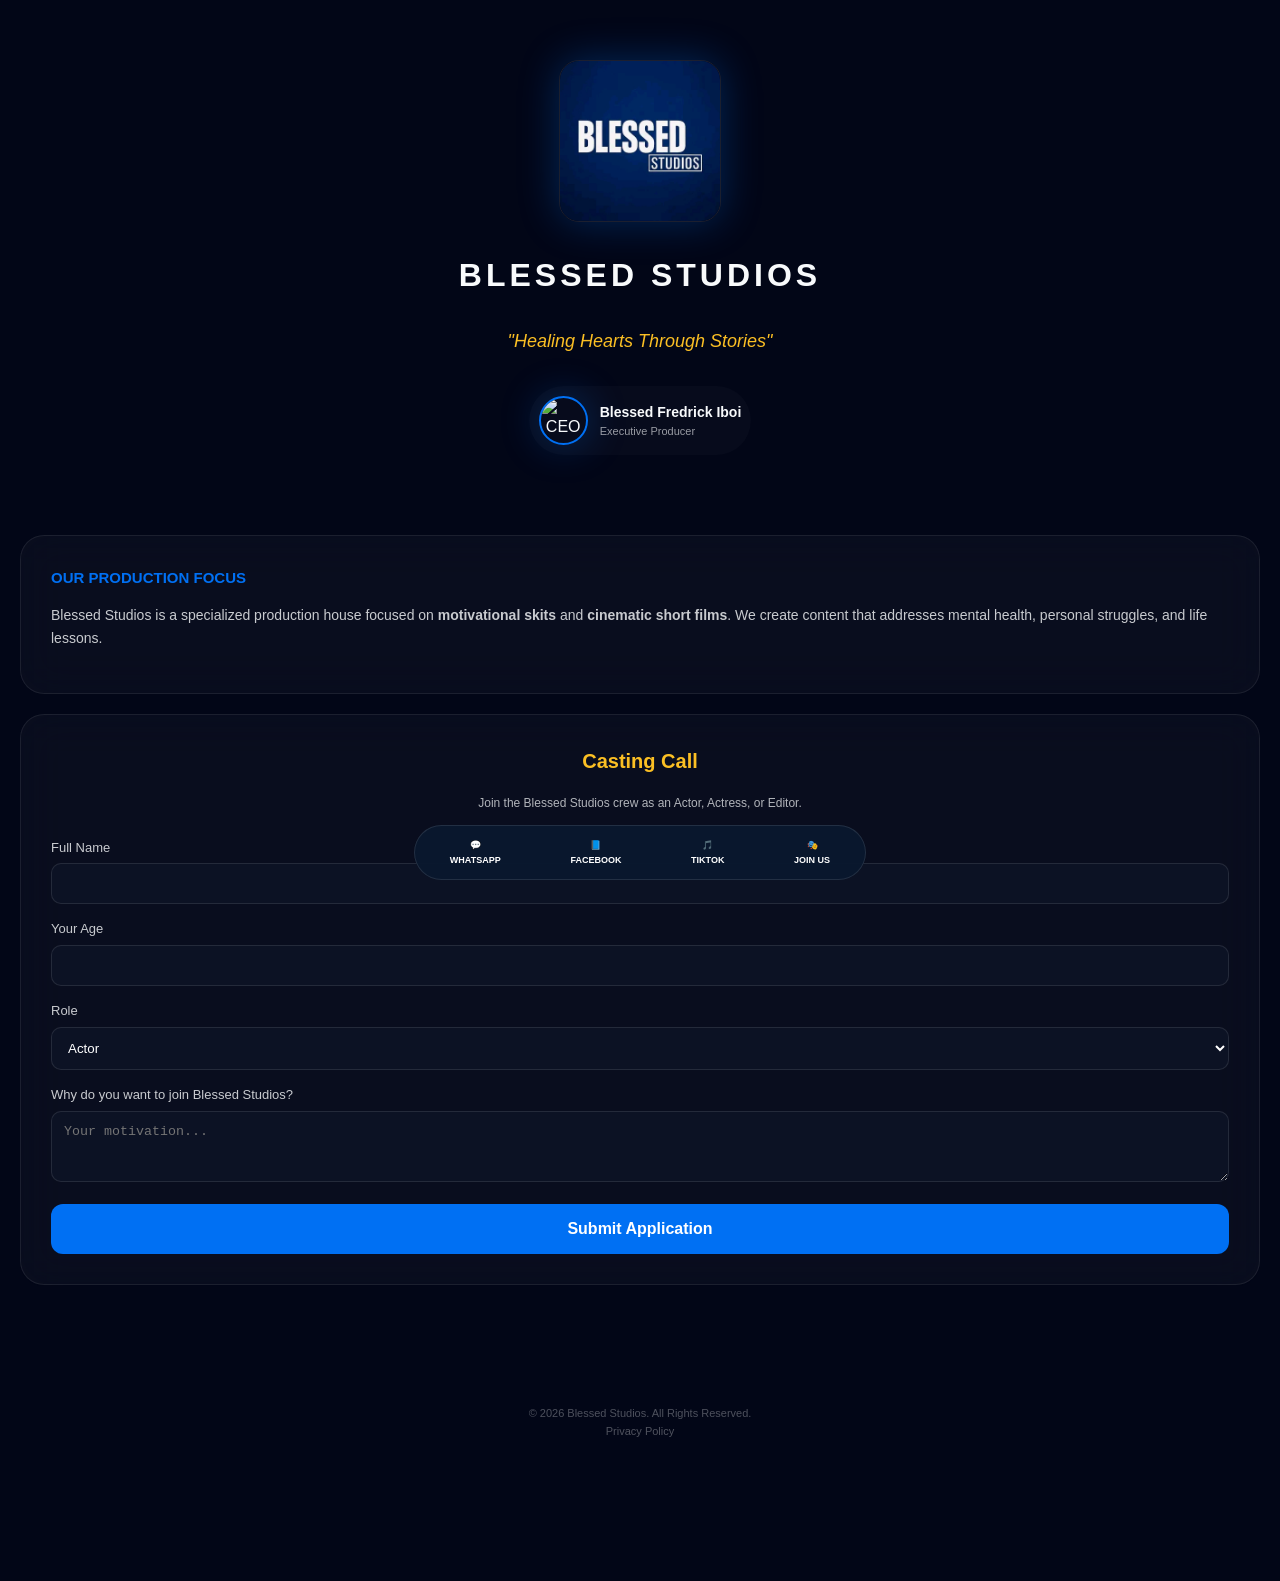
==== commit 10c5b09a: "Enhance SEO with meta tags and content updates Added meta tags for SEO and updated content for clari" ====
--- a/index.html
+++ b/index.html
@@ -3,35 +3,54 @@
 <head>
     <meta charset="UTF-8">
     <meta name="viewport" content="width=device-width, initial-scale=1.0">
+    
     <title>Blessed Studios | Official</title>
-    
+    <meta name="description" content="Official home of Blessed Studios. Led by Blessed Fredrick Iboi, we produce motivational short films and comedy skits to help people navigate life's challenges.">
+    <meta name="keywords" content="Blessed Studios, Blessed Fredrick Iboi, Motivational Skits, Short Films Liberia, Content Creation, Cinematic Motivation">
+    <meta name="author" content="Blessed Fredrick Iboi">
+
+    <meta property="og:title" content="Blessed Studios | Cinematic Stories">
+    <meta property="og:description" content="Healing hearts through cinematic stories and motivational films.">
+    <meta property="og:image" content="https://blessediboi17.github.io/Blessedstudios.github.io/logo.jpg">
+    <meta property="og:url" content="https://blessediboi17.github.io/Blessedstudios.github.io/">
+    <meta property="og:type" content="website">
+
     <script type="application/ld+json">
     {
       "@context": "https://schema.org",
-      "@type": "ProductionCompany",
-      "name": "Blessed Studios",
-      "url": "https://blessediboi17.github.io/Blessedstudios.github.io/",
-      "logo": "https://blessediboi17.github.io/Blessedstudios.github.io/logo.jpg",
-      "founder": {
-        "@type": "Person",
-        "name": "Blessed Fredrick Iboi",
-        "jobTitle": "Executive Producer"
-      },
-      "description": "Blessed Studios is a production house creating motivational short films and skits designed to help people navigate life's challenges through cinematic storytelling.",
-      "sameAs": [
-        "https://www.facebook.com/profile.php?id=61562757004259",
-        "https://www.tiktok.com/@blessedstudiosofficial"
+      "@graph": [
+        {
+          "@type": "ProductionCompany",
+          "@id": "https://blessediboi17.github.io/Blessedstudios.github.io/#organization",
+          "name": "Blessed Studios",
+          "url": "https://blessediboi17.github.io/Blessedstudios.github.io/",
+          "logo": "https://blessediboi17.github.io/Blessedstudios.github.io/logo.jpg",
+          "foundingDate": "2025",
+          "description": "A production house specializing in motivational films and short skits.",
+          "sameAs": [
+            "https://www.facebook.com/profile.php?id=61562757004259",
+            "https://www.tiktok.com/@blessedstudiosofficial"
+          ]
+        },
+        {
+          "@type": "Person",
+          "@id": "https://blessediboi17.github.io/Blessedstudios.github.io/#ceo",
+          "name": "Blessed Fredrick Iboi",
+          "jobTitle": "Executive Producer & CEO",
+          "affiliation": {"@id": "https://blessediboi17.github.io/Blessedstudios.github.io/#organization"},
+          "image": "https://blessediboi17.github.io/Blessedstudios.github.io/ceo.jpg"
+        }
       ]
     }
     </script>
 
     <style>
         :root {
-            --bg: #030712;
+            --bg: #020617;
             --card-bg: rgba(255, 255, 255, 0.03);
             --accent: #0070f3;
-            --text: #ffffff;
-            --gold: #ffd700;
+            --text: #f8fafc;
+            --gold: #fbbf24;
         }
 
         body {
@@ -53,37 +72,38 @@
         }
 
         .hero { text-align: center; padding: 60px 20px; }
-        .hero img { width: 160px; border-radius: 20px; box-shadow: 0 0 30px rgba(0, 112, 243, 0.4); border: 1px solid rgba(255,255,255,0.1); }
+        .hero img { width: 160px; border-radius: 20px; box-shadow: 0 0 40px rgba(0, 112, 243, 0.3); border: 1px solid rgba(255,255,255,0.1); }
 
         .mission-text {
             font-style: italic;
             font-size: 18px;
             color: var(--gold);
             margin: 15px 0;
-            text-shadow: 0 0 10px rgba(255, 215, 0, 0.3);
         }
 
+        /* Casting Form */
         .form-group { margin-bottom: 15px; text-align: left; }
         label { display: block; font-size: 13px; margin-bottom: 5px; opacity: 0.8; }
         input, select, textarea {
             width: 100%; padding: 12px; border-radius: 10px; border: 1px solid rgba(255,255,255,0.1);
-            background: rgba(255,255,255,0.05); color: white; box-sizing: border-box; outline: none;
+            background: rgba(15, 23, 42, 0.6); color: white; box-sizing: border-box; outline: none;
         }
 
         .btn-submit {
-            background: var(--accent); color: white; width: 100%; padding: 15px;
-            border: none; border-radius: 12px; font-weight: bold; cursor: pointer; transition: 0.3s;
+            background: var(--accent); color: white; width: 100%; padding: 16px;
+            border: none; border-radius: 12px; font-weight: bold; cursor: pointer; font-size: 16px;
         }
 
         .ceo-badge {
             display: flex; align-items: center; gap: 12px; margin-top: 30px; justify-content: center;
+            background: rgba(255,255,255,0.02); padding: 10px; border-radius: 50px; width: fit-content; margin-inline: auto;
         }
-        .ceo-badge img { width: 50px; height: 50px; border-radius: 50%; border: 2px solid var(--accent); object-fit: cover; }
+        .ceo-badge img { width: 45px; height: 45px; border-radius: 50%; border: 2px solid var(--accent); object-fit: cover; }
 
         .action-bar {
             position: fixed; bottom: 20px; left: 50%; transform: translateX(-50%);
-            width: 90%; max-width: 450px; background: rgba(10, 25, 47, 0.9);
-            backdrop-filter: blur(15px); border: 1px solid rgba(255,255,255,0.1);
+            width: 90%; max-width: 450px; background: rgba(10, 25, 47, 0.95);
+            backdrop-filter: blur(20px); border: 1px solid rgba(255,255,255,0.1);
             border-radius: 40px; display: flex; justify-content: space-around; padding: 12px 0; z-index: 1000;
         }
         .action-bar a { color: white; text-decoration: none; font-size: 9px; text-align: center; font-weight: bold; text-transform: uppercase; }
@@ -92,12 +112,12 @@
 <body>
 
     <section class="hero">
-        <img src="logo.jpg" alt="Blessed Studios">
-        <h1 style="letter-spacing: 4px; margin-top: 20px;">BLESSED STUDIOS</h1>
+        <img src="logo.jpg" alt="Blessed Studios Official Logo">
+        <h1 style="letter-spacing: 4px; margin-top: 20px; font-size: 32px;">BLESSED STUDIOS</h1>
         <p class="mission-text">"Healing Hearts Through Stories"</p>
         
         <div class="ceo-badge">
-            <img src="ceo.jpg" alt="Blessed Fredrick Iboi">
+            <img src="ceo.jpg" alt="CEO Blessed Fredrick Iboi">
             <div style="text-align: left;">
                 <div style="font-size: 14px; font-weight: bold;">Blessed Fredrick Iboi</div>
                 <div style="font-size: 11px; opacity: 0.6;">Executive Producer</div>
@@ -105,19 +125,16 @@
         </div>
     </section>
 
-    <div class="glass-container" style="text-align: center;">
-        <h2 style="color: var(--accent); font-size: 15px; text-transform: uppercase; letter-spacing: 1px;">Our Productions</h2>
-        <div style="display: grid; grid-template-columns: 1fr 1fr; gap: 10px; margin-top: 15px;">
-            <div style="background: rgba(255,255,255,0.02); padding: 15px; border-radius: 12px; font-size: 12px;">🎬 Motivational</div>
-            <div style="background: rgba(255,255,255,0.02); padding: 15px; border-radius: 12px; font-size: 12px;">🎭 Comedy Skits</div>
-            <div style="background: rgba(255,255,255,0.02); padding: 15px; border-radius: 12px; font-size: 12px;">🎞️ Short Films</div>
-            <div style="background: rgba(255,255,255,0.02); padding: 15px; border-radius: 12px; font-size: 12px;">🎙️ Life Advice</div>
-        </div>
+    <div class="glass-container">
+        <h2 style="color: var(--accent); font-size: 15px; text-transform: uppercase; margin-top: 0;">Our Production Focus</h2>
+        <p style="font-size: 14px; opacity: 0.8;">
+            Blessed Studios is a specialized production house focused on <strong>motivational skits</strong> and <strong>cinematic short films</strong>. We create content that addresses mental health, personal struggles, and life lessons.
+        </p>
     </div>
 
     <div class="glass-container" id="join">
-        <h2 style="color: var(--gold); text-align: center; margin-top: 0; font-size: 20px;">Join the Cast</h2>
-        <p style="text-align: center; font-size: 12px; opacity: 0.7; margin-bottom: 20px;">Apply to work with Blessed Studios as an Actor or Crew Member.</p>
+        <h2 style="color: var(--gold); text-align: center; margin-top: 0; font-size: 20px;">Casting Call</h2>
+        <p style="text-align: center; font-size: 12px; opacity: 0.7; margin-bottom: 25px;">Join the Blessed Studios crew as an Actor, Actress, or Editor.</p>
         
         <form action="https://formspree.io/f/mqakpzoz" method="POST">
             <div class="form-group">
@@ -125,21 +142,21 @@
                 <input type="text" name="name" required>
             </div>
             <div class="form-group">
-                <label>Age</label>
+                <label>Your Age</label>
                 <input type="number" name="age" required>
             </div>
             <div class="form-group">
-                <label>Desired Role</label>
+                <label>Role</label>
                 <select name="role">
                     <option value="actor">Actor</option>
                     <option value="actress">Actress</option>
                     <option value="crew">Production Crew</option>
-                    <option value="editor">Editor / Tech</option>
+                    <option value="editor">Video Editor</option>
                 </select>
             </div>
             <div class="form-group">
                 <label>Why do you want to join Blessed Studios?</label>
-                <textarea name="reason" rows="3" required placeholder="Tell us your motivation..."></textarea>
+                <textarea name="reason" rows="3" required placeholder="Your motivation..."></textarea>
             </div>
             <button type="submit" class="btn-submit">Submit Application</button>
         </form>
@@ -153,7 +170,8 @@
     </nav>
 
     <footer style="text-align: center; padding: 100px 20px 140px; opacity: 0.3; font-size: 11px;">
-        © 2026 Blessed Studios. All Rights Reserved.
+        © 2026 Blessed Studios. All Rights Reserved. <br>
+        <a href="#" style="color:white; text-decoration: none;">Privacy Policy</a>
     </footer>
 
 </body>
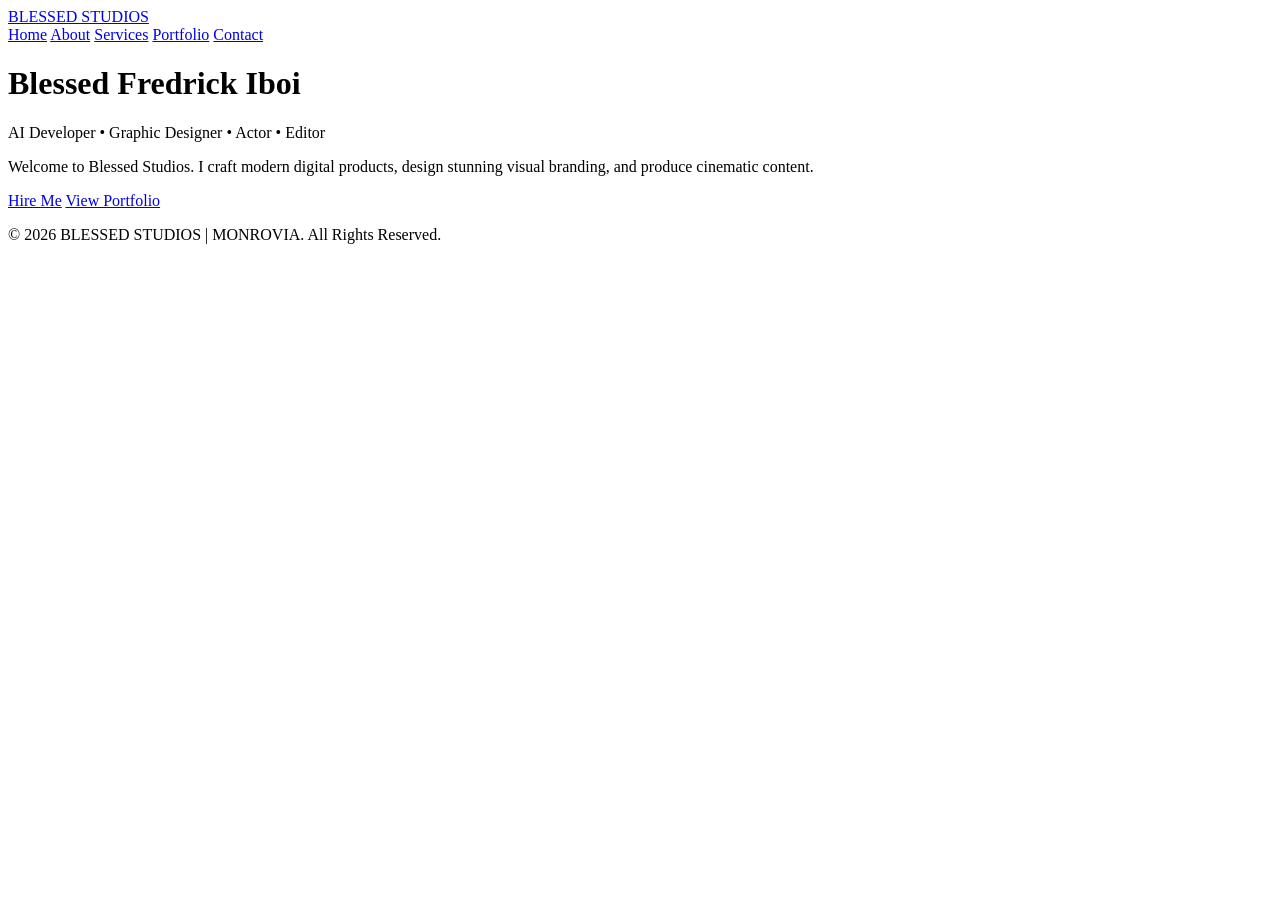
==== commit 25faea61: "Revise index.html for branding and navigation Updated the title and added a navigation bar. Enhanced" ====
--- a/index.html
+++ b/index.html
@@ -3,175 +3,40 @@
 <head>
     <meta charset="UTF-8">
     <meta name="viewport" content="width=device-width, initial-scale=1.0">
-    
-    <title>Blessed Studios | Official</title>
-    <meta name="description" content="Official home of Blessed Studios. Led by Blessed Fredrick Iboi, we produce motivational short films and comedy skits to help people navigate life's challenges.">
-    <meta name="keywords" content="Blessed Studios, Blessed Fredrick Iboi, Motivational Skits, Short Films Liberia, Content Creation, Cinematic Motivation">
-    <meta name="author" content="Blessed Fredrick Iboi">
-
-    <meta property="og:title" content="Blessed Studios | Cinematic Stories">
-    <meta property="og:description" content="Healing hearts through cinematic stories and motivational films.">
-    <meta property="og:image" content="https://blessediboi17.github.io/Blessedstudios.github.io/logo.jpg">
-    <meta property="og:url" content="https://blessediboi17.github.io/Blessedstudios.github.io/">
-    <meta property="og:type" content="website">
-
-    <script type="application/ld+json">
-    {
-      "@context": "https://schema.org",
-      "@graph": [
-        {
-          "@type": "ProductionCompany",
-          "@id": "https://blessediboi17.github.io/Blessedstudios.github.io/#organization",
-          "name": "Blessed Studios",
-          "url": "https://blessediboi17.github.io/Blessedstudios.github.io/",
-          "logo": "https://blessediboi17.github.io/Blessedstudios.github.io/logo.jpg",
-          "foundingDate": "2025",
-          "description": "A production house specializing in motivational films and short skits.",
-          "sameAs": [
-            "https://www.facebook.com/profile.php?id=61562757004259",
-            "https://www.tiktok.com/@blessedstudiosofficial"
-          ]
-        },
-        {
-          "@type": "Person",
-          "@id": "https://blessediboi17.github.io/Blessedstudios.github.io/#ceo",
-          "name": "Blessed Fredrick Iboi",
-          "jobTitle": "Executive Producer & CEO",
-          "affiliation": {"@id": "https://blessediboi17.github.io/Blessedstudios.github.io/#organization"},
-          "image": "https://blessediboi17.github.io/Blessedstudios.github.io/ceo.jpg"
-        }
-      ]
-    }
-    </script>
-
-    <style>
-        :root {
-            --bg: #020617;
-            --card-bg: rgba(255, 255, 255, 0.03);
-            --accent: #0070f3;
-            --text: #f8fafc;
-            --gold: #fbbf24;
-        }
-
-        body {
-            background-color: var(--bg);
-            color: var(--text);
-            font-family: 'Inter', sans-serif;
-            margin: 0;
-            padding: 0;
-            line-height: 1.6;
-        }
-
-        .glass-container {
-            background: var(--card-bg);
-            backdrop-filter: blur(20px);
-            border: 1px solid rgba(255,255,255,0.08);
-            border-radius: 24px;
-            padding: 30px;
-            margin: 20px;
-        }
-
-        .hero { text-align: center; padding: 60px 20px; }
-        .hero img { width: 160px; border-radius: 20px; box-shadow: 0 0 40px rgba(0, 112, 243, 0.3); border: 1px solid rgba(255,255,255,0.1); }
-
-        .mission-text {
-            font-style: italic;
-            font-size: 18px;
-            color: var(--gold);
-            margin: 15px 0;
-        }
-
-        /* Casting Form */
-        .form-group { margin-bottom: 15px; text-align: left; }
-        label { display: block; font-size: 13px; margin-bottom: 5px; opacity: 0.8; }
-        input, select, textarea {
-            width: 100%; padding: 12px; border-radius: 10px; border: 1px solid rgba(255,255,255,0.1);
-            background: rgba(15, 23, 42, 0.6); color: white; box-sizing: border-box; outline: none;
-        }
-
-        .btn-submit {
-            background: var(--accent); color: white; width: 100%; padding: 16px;
-            border: none; border-radius: 12px; font-weight: bold; cursor: pointer; font-size: 16px;
-        }
-
-        .ceo-badge {
-            display: flex; align-items: center; gap: 12px; margin-top: 30px; justify-content: center;
-            background: rgba(255,255,255,0.02); padding: 10px; border-radius: 50px; width: fit-content; margin-inline: auto;
-        }
-        .ceo-badge img { width: 45px; height: 45px; border-radius: 50%; border: 2px solid var(--accent); object-fit: cover; }
-
-        .action-bar {
-            position: fixed; bottom: 20px; left: 50%; transform: translateX(-50%);
-            width: 90%; max-width: 450px; background: rgba(10, 25, 47, 0.95);
-            backdrop-filter: blur(20px); border: 1px solid rgba(255,255,255,0.1);
-            border-radius: 40px; display: flex; justify-content: space-around; padding: 12px 0; z-index: 1000;
-        }
-        .action-bar a { color: white; text-decoration: none; font-size: 9px; text-align: center; font-weight: bold; text-transform: uppercase; }
-    </style>
+    <title>Blessed Studios | Personal Brand of Fredrick Iboi</title>
+    <link rel="stylesheet" href="css/style.css">
+    <link href="https://fonts.googleapis.com/css2?family=Inter:wght@300;400;600;700;800&display=swap" rel="stylesheet">
 </head>
 <body>
 
-    <section class="hero">
-        <img src="logo.jpg" alt="Blessed Studios Official Logo">
-        <h1 style="letter-spacing: 4px; margin-top: 20px; font-size: 32px;">BLESSED STUDIOS</h1>
-        <p class="mission-text">"Healing Hearts Through Stories"</p>
-        
-        <div class="ceo-badge">
-            <img src="ceo.jpg" alt="CEO Blessed Fredrick Iboi">
-            <div style="text-align: left;">
-                <div style="font-size: 14px; font-weight: bold;">Blessed Fredrick Iboi</div>
-                <div style="font-size: 11px; opacity: 0.6;">Executive Producer</div>
+    <!-- NAV BAR -->
+    <nav class="navbar">
+        <a href="index.html" class="logo">BLESSED STUDIOS</a>
+        <div class="nav-links">
+            <a href="index.html" class="active">Home</a>
+            <a href="about.html">About</a>
+            <a href="services.html">Services</a>
+            <a href="portfolio.html">Portfolio</a>
+            <a href="contact.html">Contact</a>
+        </div>
+    </nav>
+
+    <!-- HERO SECTION -->
+    <header class="hero">
+        <div class="hero-content">
+            <div class="ceo-avatar"></div>
+            <h1>Blessed Fredrick Iboi</h1>
+            <p class="subtitle">AI Developer • Graphic Designer • Actor • Editor</p>
+            <p class="tagline">Welcome to Blessed Studios. I craft modern digital products, design stunning visual branding, and produce cinematic content.</p>
+            <div class="cta-buttons">
+                <a href="contact.html" class="btn btn-gold">Hire Me</a>
+                <a href="portfolio.html" class="btn btn-outline">View Portfolio</a>
             </div>
         </div>
-    </section>
+    </header>
 
-    <div class="glass-container">
-        <h2 style="color: var(--accent); font-size: 15px; text-transform: uppercase; margin-top: 0;">Our Production Focus</h2>
-        <p style="font-size: 14px; opacity: 0.8;">
-            Blessed Studios is a specialized production house focused on <strong>motivational skits</strong> and <strong>cinematic short films</strong>. We create content that addresses mental health, personal struggles, and life lessons.
-        </p>
-    </div>
-
-    <div class="glass-container" id="join">
-        <h2 style="color: var(--gold); text-align: center; margin-top: 0; font-size: 20px;">Casting Call</h2>
-        <p style="text-align: center; font-size: 12px; opacity: 0.7; margin-bottom: 25px;">Join the Blessed Studios crew as an Actor, Actress, or Editor.</p>
-        
-        <form action="https://formspree.io/f/mqakpzoz" method="POST">
-            <div class="form-group">
-                <label>Full Name</label>
-                <input type="text" name="name" required>
-            </div>
-            <div class="form-group">
-                <label>Your Age</label>
-                <input type="number" name="age" required>
-            </div>
-            <div class="form-group">
-                <label>Role</label>
-                <select name="role">
-                    <option value="actor">Actor</option>
-                    <option value="actress">Actress</option>
-                    <option value="crew">Production Crew</option>
-                    <option value="editor">Video Editor</option>
-                </select>
-            </div>
-            <div class="form-group">
-                <label>Why do you want to join Blessed Studios?</label>
-                <textarea name="reason" rows="3" required placeholder="Your motivation..."></textarea>
-            </div>
-            <button type="submit" class="btn-submit">Submit Application</button>
-        </form>
-    </div>
-
-    <nav class="action-bar">
-        <a href="https://wa.me/231777002416">💬<br>WhatsApp</a>
-        <a href="https://www.facebook.com/profile.php?id=61562757004259">📘<br>Facebook</a>
-        <a href="https://www.tiktok.com/@blessedstudiosofficial">🎵<br>TikTok</a>
-        <a href="#join">🎭<br>Join Us</a>
-    </nav>
-
-    <footer style="text-align: center; padding: 100px 20px 140px; opacity: 0.3; font-size: 11px;">
-        © 2026 Blessed Studios. All Rights Reserved. <br>
-        <a href="#" style="color:white; text-decoration: none;">Privacy Policy</a>
+    <footer>
+        <p>&copy; 2026 BLESSED STUDIOS | MONROVIA. All Rights Reserved.</p>
     </footer>
 
 </body>
